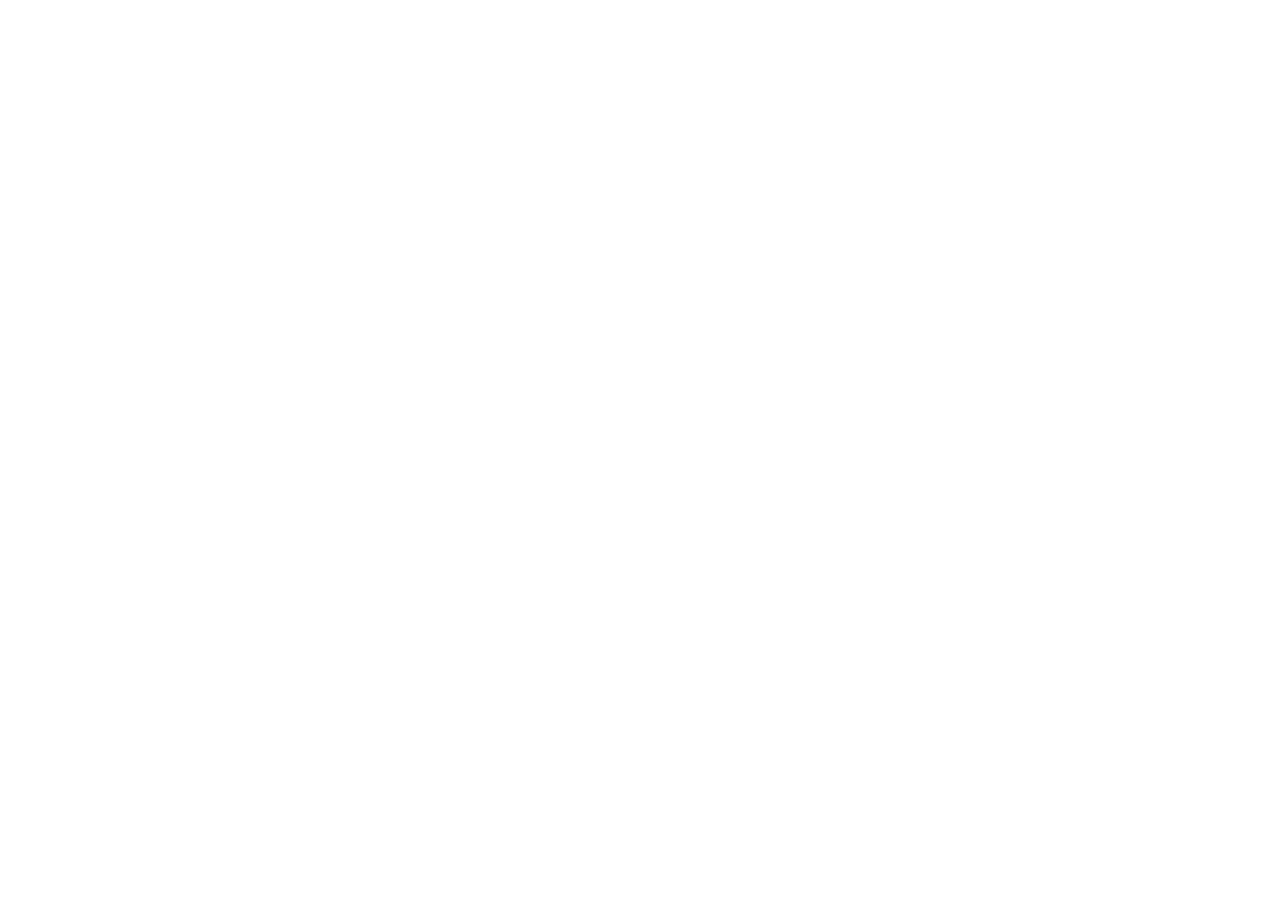
==== nj.html @ 0482ad89 "Neue Jare +" ====
<!DOCTYPE html>
<html>
	<head>
		<meta charset="UTF-8">
		<title>Neujahrstag</title>
		<style>
			iframe {
				display: block;
				margin: 0 auto;
			}
		</style>
	</head>
<!--
https://flat.io/score/5d89e6295a25d22ace38c069-lento?sharingKey=bd9ba27acd24f2618b2a75c1a1b99797db48937a1f7254671b01582dd66632d90626512d36f859741b4dbca41a4e838ee25fe59b6f51e80ce39b9de139a9df5a
-->
	<body>
		<iframe src="https://flat.io/embed/5e0ad9c6e7a4d715cc67800a?sharingKey=ede34be2d700af89c8adbad0070aa4fb7ccb00e4ed1c2cdb7afb3d99f80e94e95a33d2abd1da3f73278dfbe5d2b47c66de3a9391d8c33d831b5e1e84c251bfc7" height="850" width="70%" frameBorder="0" allowfullscreen allow="midi"></iframe>
	</body>
</html>
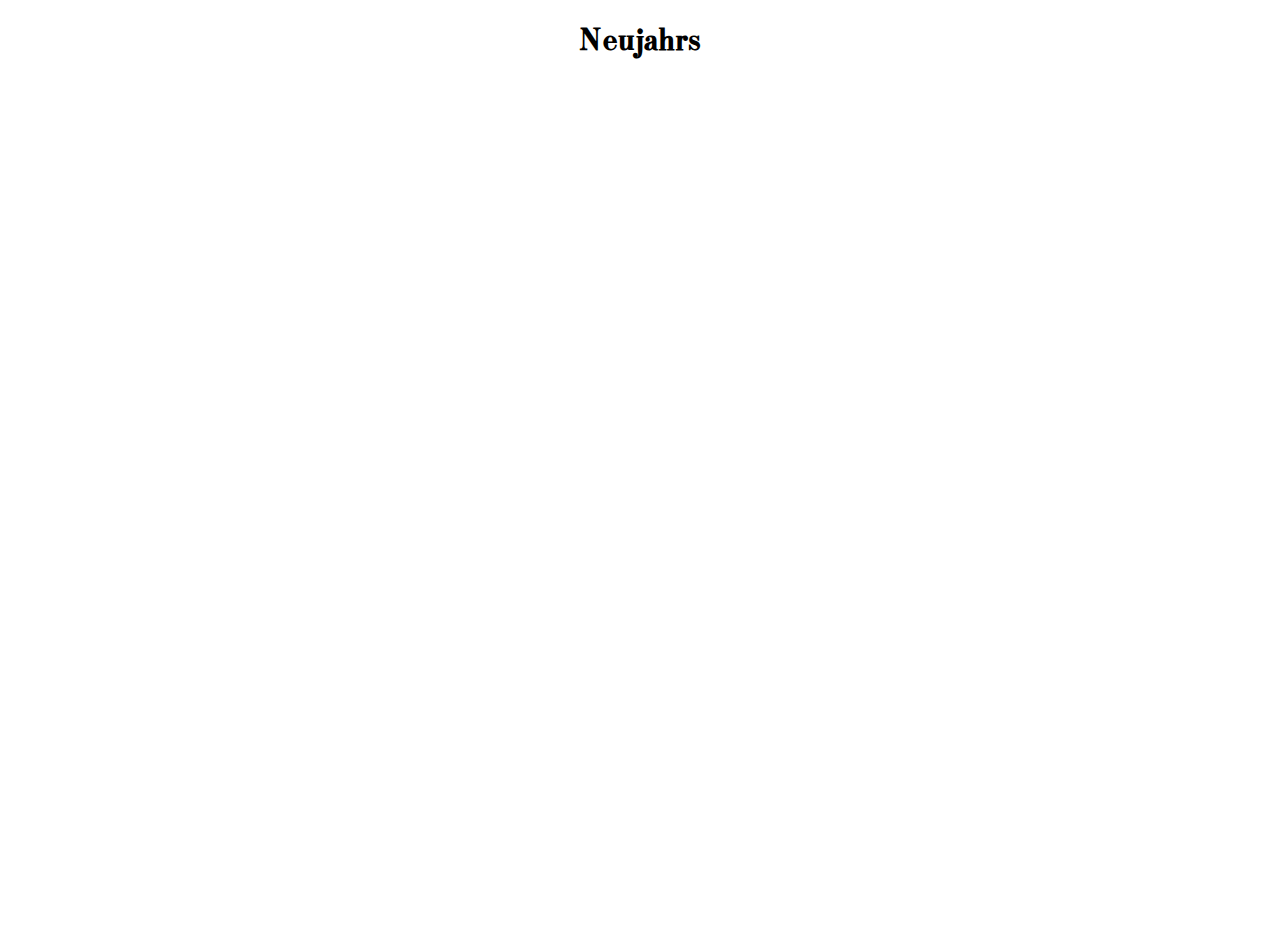
==== commit 4f310da7: "Neujahrs" ====
--- a/nj.html
+++ b/nj.html
@@ -4,9 +4,21 @@
 		<meta charset="UTF-8">
 		<title>Neujahrstag</title>
 		<style>
+			@font-face {
+				font-family: 'Elizabeth_tt Uni';
+				src: url('fonts/ElizUTTn.eot');
+				src: local('☺'), url('fonts/ElizUTTn.woff') format('woff'), url('fonts/ElizUTTn.ttf') format('truetype'), url('fonts/ElizUTTn.svg') format('svg');
+				font-weight: normal;
+				font-style: normal;
+			}
 			iframe {
 				display: block;
 				margin: 0 auto;
+			}
+
+			#header {
+				text-align: center;
+				font-family: 'Elizabeth_tt Uni', Georgia, 'Times New Roman', serif;
 			}
 		</style>
 	</head>
@@ -14,6 +26,7 @@
 https://flat.io/score/5d89e6295a25d22ace38c069-lento?sharingKey=bd9ba27acd24f2618b2a75c1a1b99797db48937a1f7254671b01582dd66632d90626512d36f859741b4dbca41a4e838ee25fe59b6f51e80ce39b9de139a9df5a
 -->
 	<body>
+	<div id="header"><h1>Neujahrs</h1></div>
 		<iframe src="https://flat.io/embed/5e0ad9c6e7a4d715cc67800a?sharingKey=ede34be2d700af89c8adbad0070aa4fb7ccb00e4ed1c2cdb7afb3d99f80e94e95a33d2abd1da3f73278dfbe5d2b47c66de3a9391d8c33d831b5e1e84c251bfc7" height="850" width="70%" frameBorder="0" allowfullscreen allow="midi"></iframe>
 	</body>
 </html>